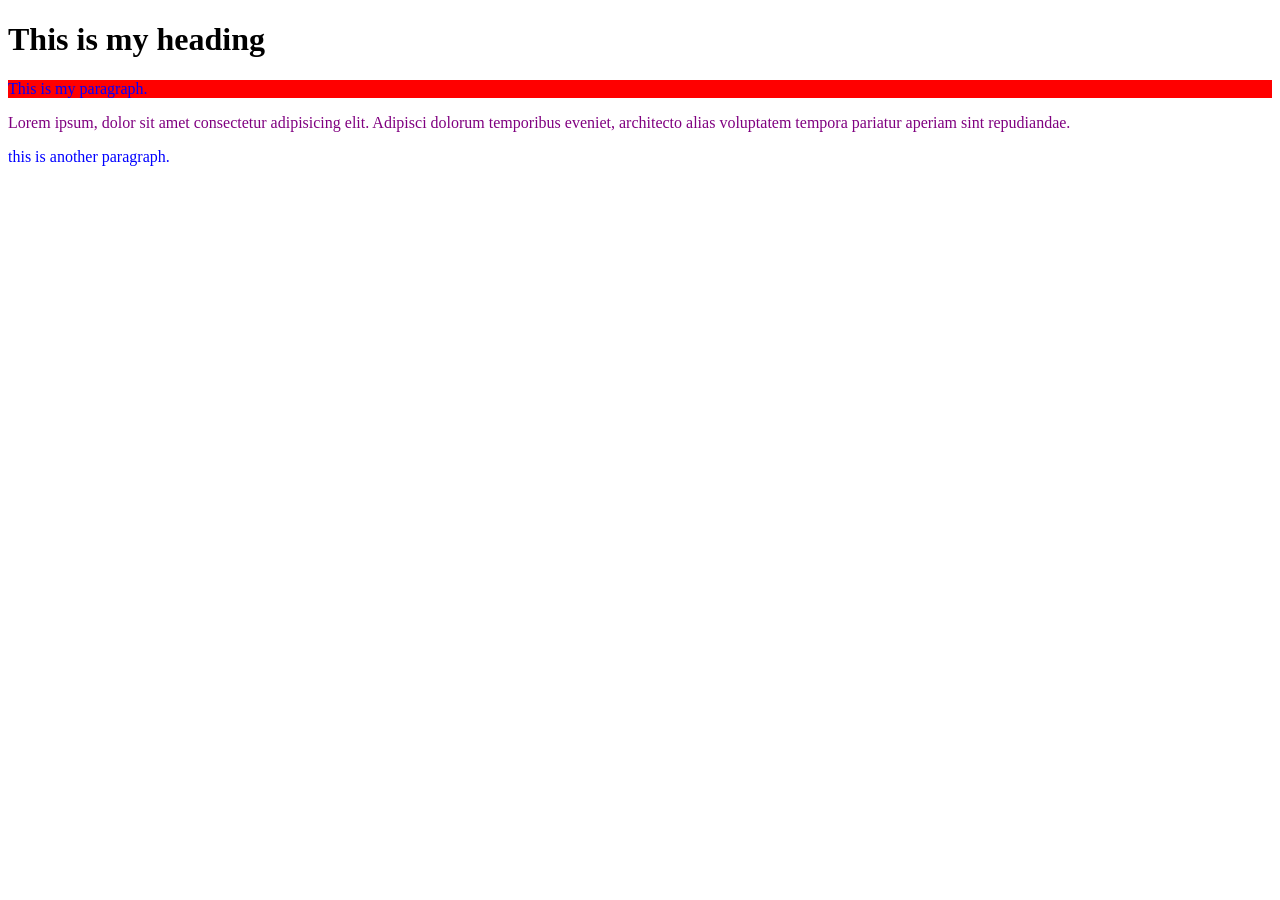
==== index.html @ cf8e658a "specificity" ====
<!DOCTYPE html>
<html lang="en">
<head>
    <meta charset="UTF-8">
    <meta name="viewport" content="width=device-width, initial-scale=1.0">
    <title>Document</title>
   <style>
    p{
        color: green;
    }
    #intro{
        color: blue;
    }
    .note{
        background-color: red;
    }
   </style>
</head>
<body>
    <h1>This is my heading</h1>
    <p id="intro" class="note">This is my paragraph.</p>
    <p style="color: purple;">Lorem ipsum, dolor sit amet consectetur adipisicing elit. Adipisci dolorum temporibus eveniet, architecto alias voluptatem tempora pariatur aperiam sint repudiandae.</p>
    <p id="intro">this is another paragraph.</p>
</body>
</html>
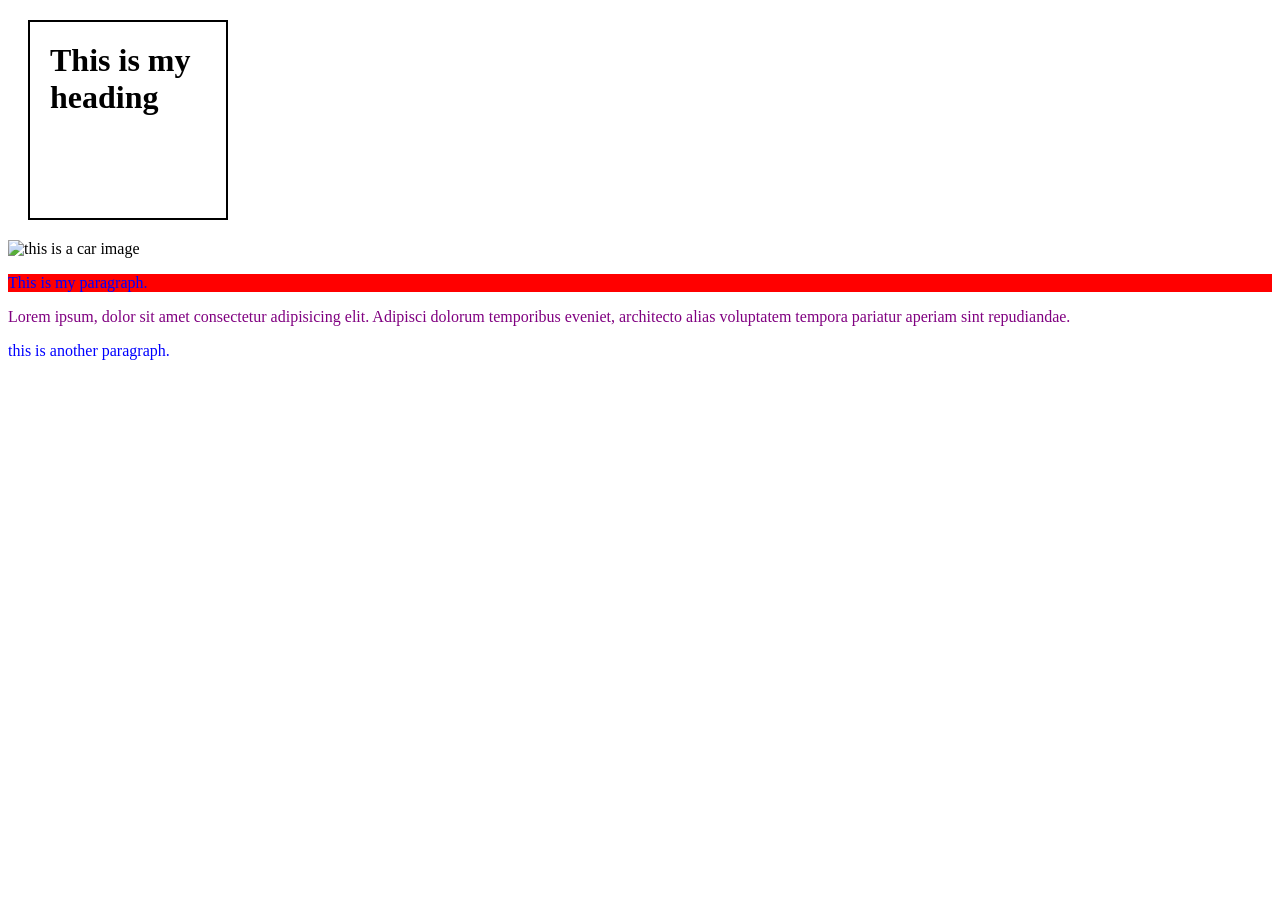
==== commit 5a578972: "padding and margin add" ====
--- a/index.html
+++ b/index.html
@@ -14,10 +14,25 @@
     .note{
         background-color: red;
     }
+    .box{
+    border: 2px solid black;
+    height: 200px;
+    width: 200px;
+    padding: 20px;
+    margin: 20px;
+    box-sizing: border-box;
+    display: flow-root;
+
+    }
+    .img{
+    height: 500px;
+    width: 1000px;
+    }
    </style>
 </head>
 <body>
-    <h1>This is my heading</h1>
+    <h1 class="box">This is my heading</h1>
+    <img src="bmw-m4-gt3-evo-j2-1322x744.jpg" alt="this is a car image" class="img">
     <p id="intro" class="note">This is my paragraph.</p>
     <p style="color: purple;">Lorem ipsum, dolor sit amet consectetur adipisicing elit. Adipisci dolorum temporibus eveniet, architecto alias voluptatem tempora pariatur aperiam sint repudiandae.</p>
     <p id="intro">this is another paragraph.</p>
